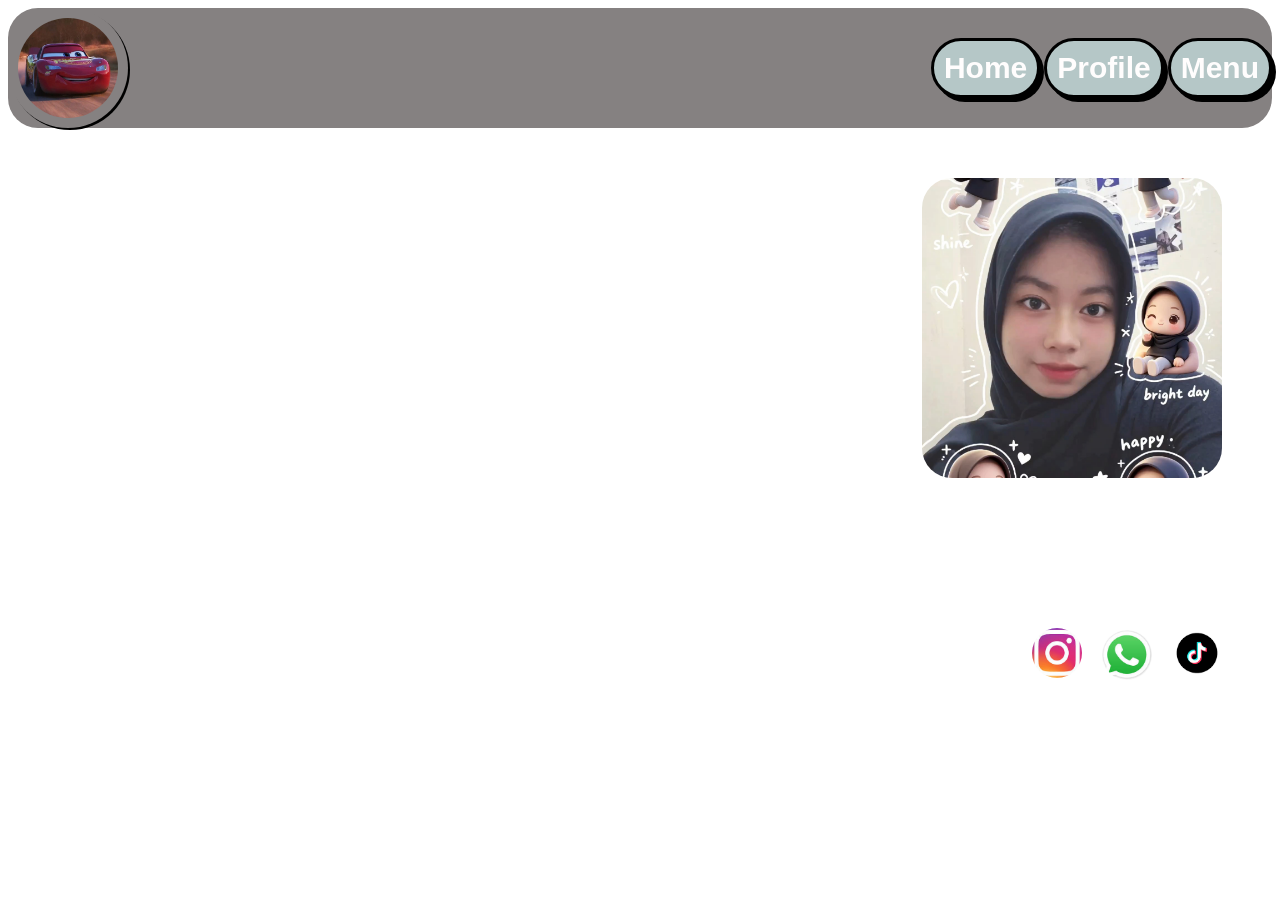
==== index.html @ 5c1dd8b8 "Add files via upload" ====
<!DOCTYPE html>
<html lang="en">
<head>
    <meta charset="UTF-8">
    <meta name="viewport" content="width=device-width, initial-scale=1.0">
    <title>Belajar ngoding</title>
    <link rel="stylesheet" href="style.css">
    <meta name="viewport" content="width=device-width, initial-scale=1.0">
</head>
<body>
    <div class="header">

    <img src="mquen.jpeg" alt="profil">
    <div class="nav">
        
     <a href="index.html">Home</a>
     <a href="profile.html">Profile</a>
     <a href="menu.html">Menu</a>
        </div>
    
    
    </div>
    <div class="middle">  
  <h1>Welcome to My Website </h1>
     <img src="bae.jpg.jpeg" alt="beruang middle">

    </div>
    <div class="footer">
        <a href="https://www.instagram.com/shanzafaniii_?igsh=MWF4eGFveW52NHJvbg=="><img src="ig.jpeg" alt="beruang footer">
        </a>
        <img src="whatsapp.jpeg" alt="beruang footer">
       <a href="https://www.tiktok.com/@aysanzaff_?_r=1&_t=ZS-96WEp17H8lA"><img src="tiktok.png" alt="beruang footer"></a>
    </div>
</body>
</html>
---- style.css ----
.header{
 display: flex;
 justify-content: space-between;
 background-color: rgb(133, 129, 129);
 align-items: center;
 border-radius: 30px;
 
}
.header img{
    height: 100px;
    width: 100px;
    border-radius: 50%;
    padding: 10px;
    box-shadow: 2px 2px 0px black;
    display: inline-block;
    transition: all 0.5s ease;
    
}
.header img:hover{
    transform: translate(-2px, -2px);
}
.header a{
    text-decoration: none;
    font-size: 30px;
    font-weight: bold;
    color: rgb(255, 253, 253);
    font-family: arial;
    display: inline-block;
    background-color: rgb(181, 199, 199);
    padding: 10px 10px;
    border-radius: 30px;
    display: inline-block;
    border: 3px solid black;
    box-shadow: 4px 4px 0px black;
    transition: all 0.5s ease;
    
}
.header a:hover{
    transform: translate(-2px, -2px);
    box-shadow: 6px 6px 0px black;
}
.middle{
    display: flex;
    align-items: center;
    padding: 50px;
    justify-content: space-between;
}
.middle img{
    height: 300px;
    width: 300px;
    align-items: center;
    border-radius: 30px;
    object-fit: cover;
    object-position: right;
    
}
.footer{
    display: flex;
    justify-content: flex-end;
    align-items: center;
    padding: 100px 50px;
    gap: 20px;
}
.footer img{
     height: 50px;
      width: 50px;
       border-radius: 50%;
       object-fit: cover; /*biar gambarnya tidak gepenk*/
object-position: center;
transition: all 0.5s ease;
       
    }
    .footer img:hover{
        transform: translate(-2px,-2px);
        box-shadow: 4px 4px 0px black;
    }
body{
    background-image: url(andrew-ly-KZ0SZ2fEd20-unsplash.jpg);
    background-size: cover;
    color: white;
    
}
@media (max-width: 768px) {
    .header{
        flex-direction: column;
        
        
    }
    .header a {
       
        font-size: 20px;
    }
    .middle{
        justify-content: center;
        text-align: center;
            }
            .middle img{
                flex-direction: column;
                justify-content: center;
            }
            body{
                flex-direction: column;
                justify-content: center;
            }
    
}
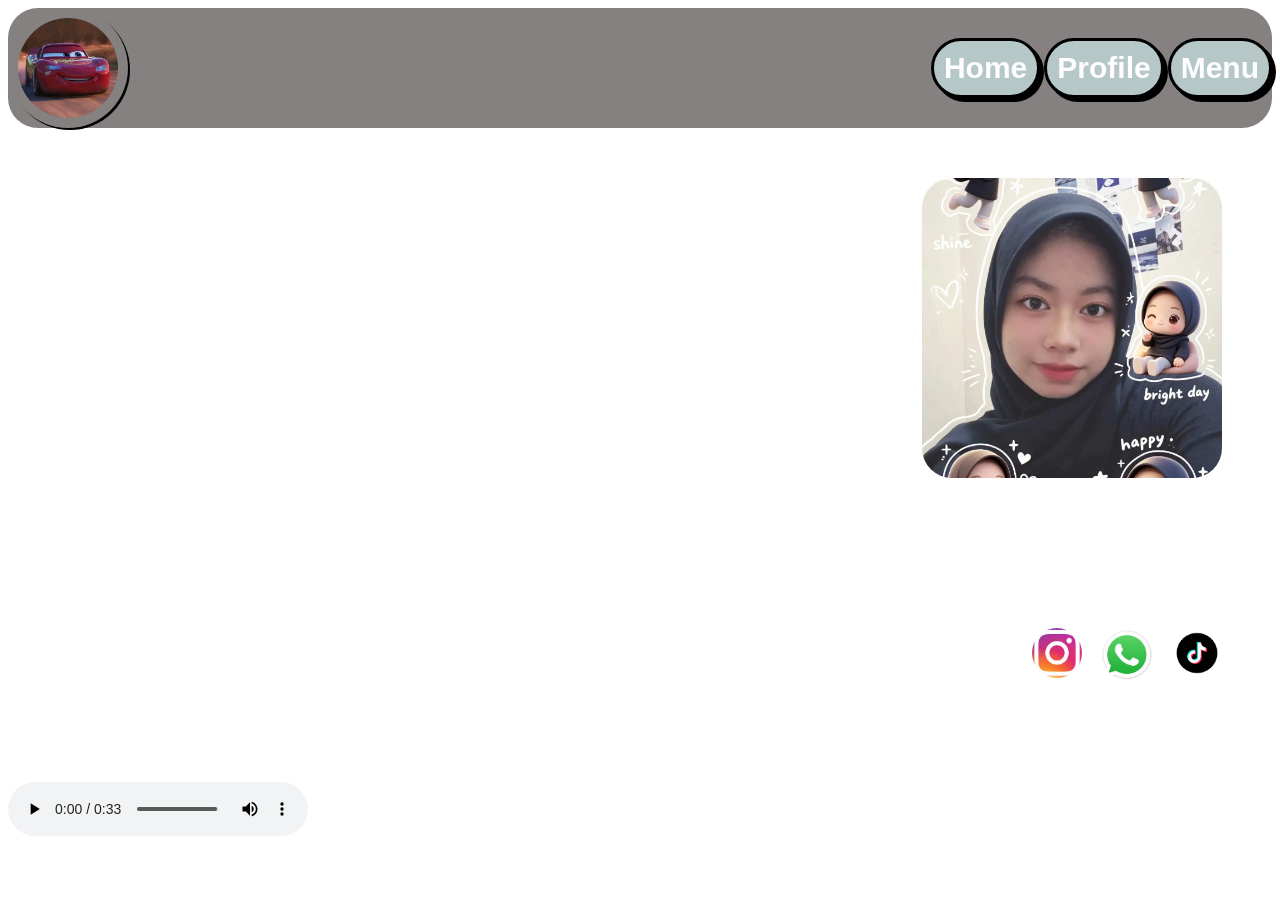
==== commit c065fcf8: "Add files via upload" ====
--- a/index.html
+++ b/index.html
@@ -31,5 +31,6 @@
         <img src="whatsapp.jpeg" alt="beruang footer">
        <a href="https://www.tiktok.com/@aysanzaff_?_r=1&_t=ZS-96WEp17H8lA"><img src="tiktok.png" alt="beruang footer"></a>
     </div>
+    <audio src="WhatsApp Audio 2026-05-20 at 22.13.20.mpeg" controls autoplay loop></audio>
 </body>
 </html>
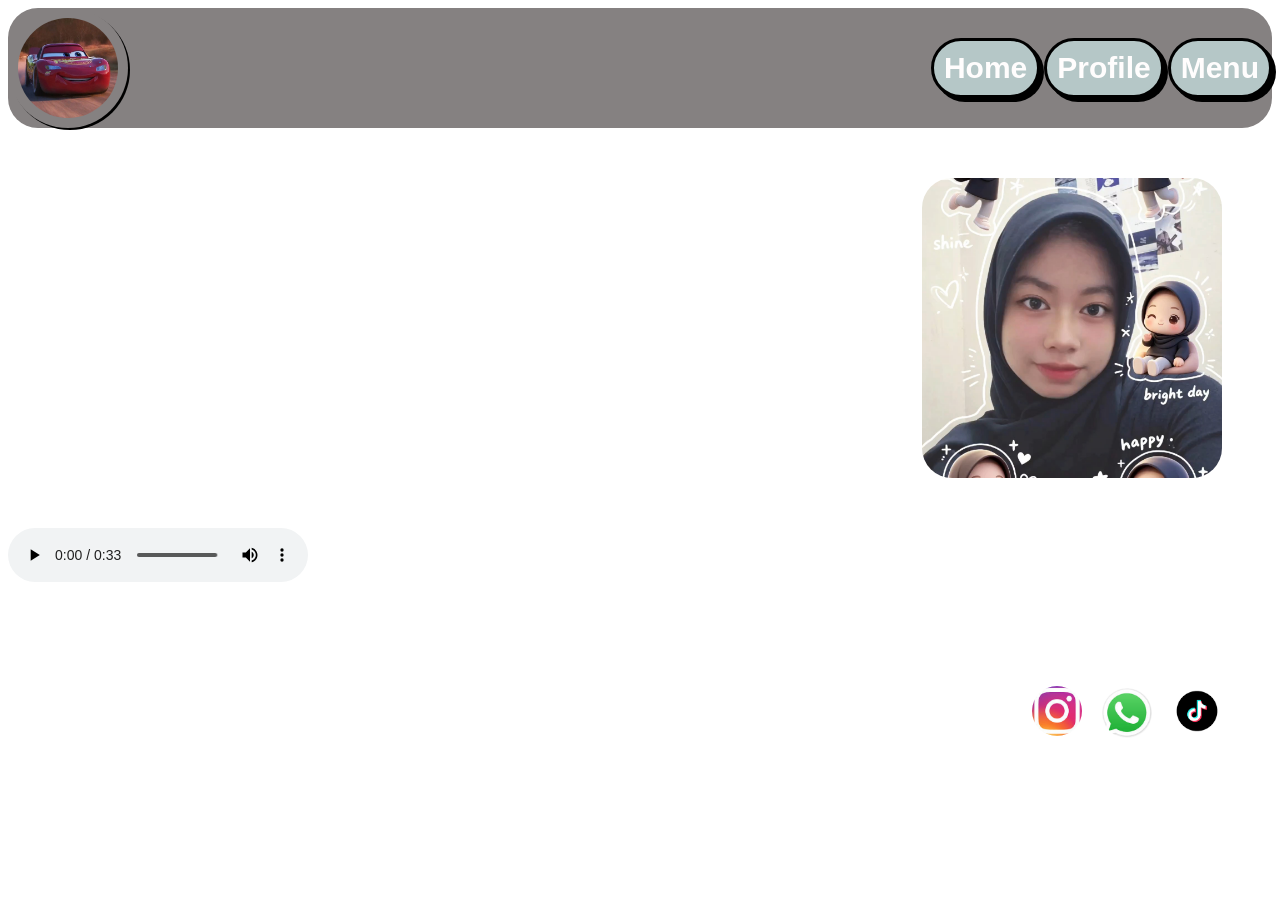
==== commit d4630b10: "Add files via upload" ====
--- a/index.html
+++ b/index.html
@@ -20,17 +20,19 @@
     
     
     </div>
+    
     <div class="middle">  
   <h1>Welcome to My Website </h1>
      <img src="bae.jpg.jpeg" alt="beruang middle">
 
     </div>
+    <audio src="WhatsApp Audio 2026-05-20 at 22.13.20.mpeg" autoplay controls autoplay loop></audio>
     <div class="footer">
         <a href="https://www.instagram.com/shanzafaniii_?igsh=MWF4eGFveW52NHJvbg=="><img src="ig.jpeg" alt="beruang footer">
         </a>
         <img src="whatsapp.jpeg" alt="beruang footer">
        <a href="https://www.tiktok.com/@aysanzaff_?_r=1&_t=ZS-96WEp17H8lA"><img src="tiktok.png" alt="beruang footer"></a>
     </div>
-    <audio src="WhatsApp Audio 2026-05-20 at 22.13.20.mpeg" controls autoplay loop></audio>
+    
 </body>
 </html>
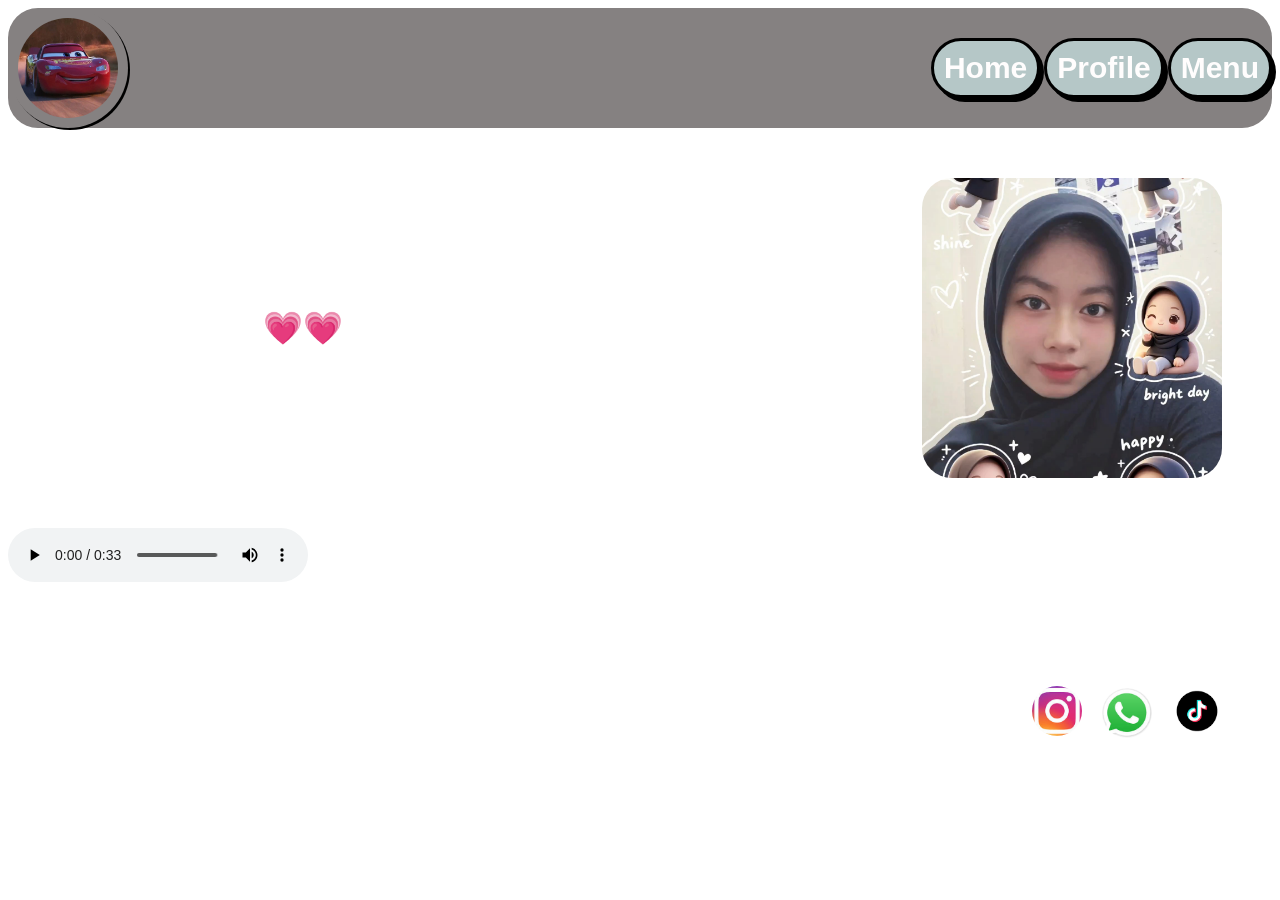
==== commit 3a72fd8c: "Add files via upload" ====
--- a/index.html
+++ b/index.html
@@ -22,7 +22,7 @@
     </div>
     
     <div class="middle">  
-  <h1>Welcome to My Website </h1>
+  <h1>i lovee youuuu 💗💗 </h1>
      <img src="bae.jpg.jpeg" alt="beruang middle">
 
     </div>
